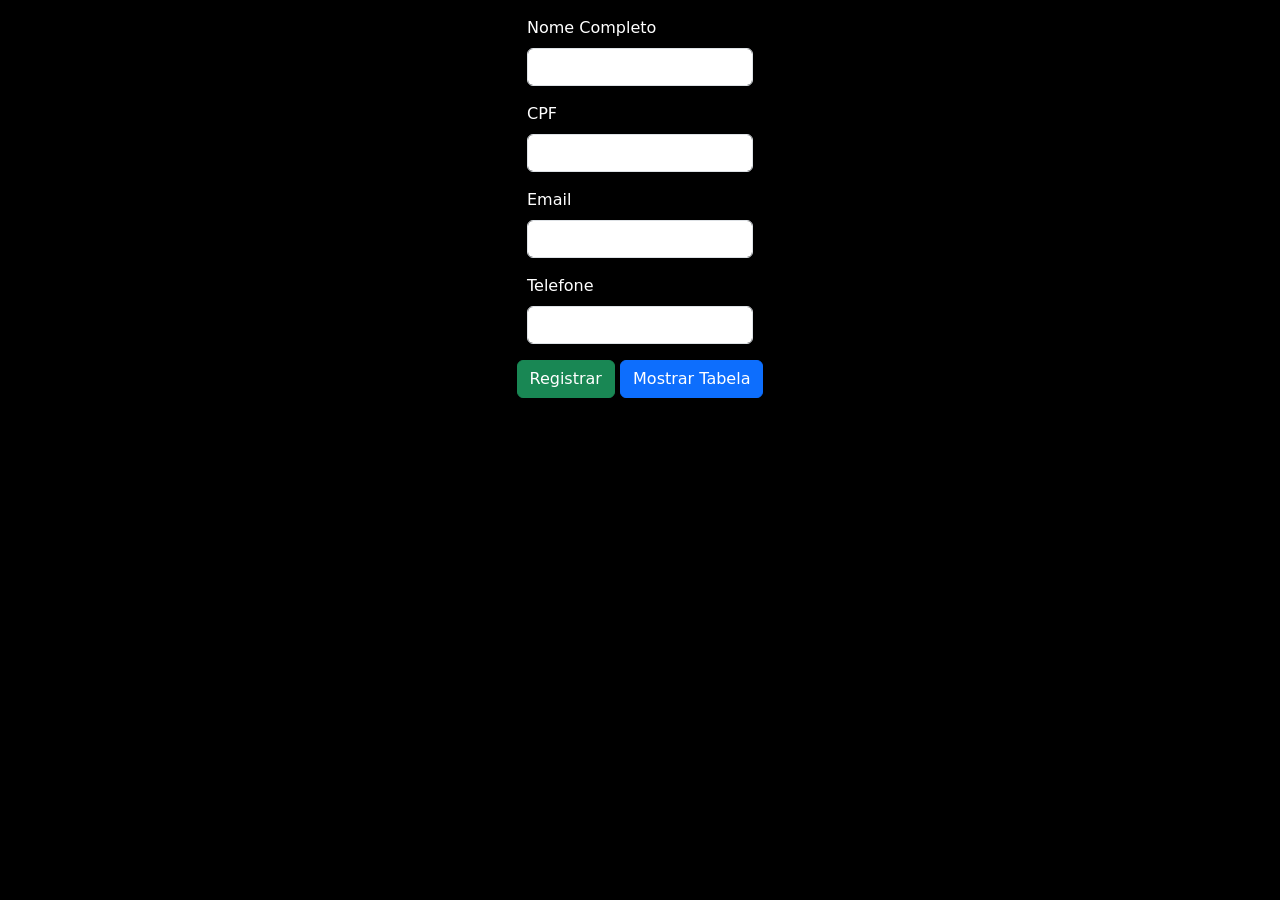
==== index.html @ cb8038ac "inicial commit" ====
<!DOCTYPE html>
<html lang="pt-br">
<head>
    <meta charset="UTF-8">
    <meta http-equiv="X-UA-Compatible" content="IE=edge">
    <meta name="viewport" content="width=device-width, initial-scale=1.0">
    <link href="https://cdn.jsdelivr.net/npm/bootstrap@5.1.3/dist/css/bootstrap.min.css" rel="stylesheet" integrity="sha384-1BmE4kWBq78iYhFldvKuhfTAU6auU8tT94WrHftjDbrCEXSU1oBoqyl2QvZ6jIW3" crossorigin="anonymous">
    <link rel="icon" href="https://api.iconify.design/vscode-icons:file-type-js-official.svg">
    <link rel="stylesheet" href="./assets/css/style.css">
    <title>Atividade JavaScript | Trainee Praxis</title>
</head>




<body>
    <main class="formulario">
        <form id="meuForm" class="formulario__registrar">
            <div class="mb-3">
                <label class="form-label">Nome Completo</label>
                <input id="campoNome" type="text" class="form-control borda__verde">
            </div>
            <div class="mb-3">
              <label class="form-label">CPF</label>
              <input id="campoCPF" type="text" class="form-control" maxlength="14">
            </div>
            <div class="mb-3">
              <label class="form-label">Email</label>
              <input id="campoEmail" type="email" class="form-control">
            </div>
            <div class="mb-3">
              <label class="form-label">Telefone</label>
              <input id="campoTelefone" type="text" class="form-control" maxlength="14">
            </div>
            <div>
                <button onclick="adicionar()" id="botaoRegistrar" class="btn btn-success">Registrar</button>
                <button onclick="toggleTable()" class="btn btn-primary">Mostrar Tabela</button>
            </div>
        </form>
            </main>
    <section>     
     <table id="minhaTabela" class="esconder table table-secondary table-hover table-bordered">
            <thead>
              <tr>
                <th scope="col">#</th>
                <th scope="col">Nome Completo</th>
                <th scope="col">CPF</th>
                <th scope="col">Email</th>
                <th scope="col">Telefone</th>
              </tr>
            </thead>
            <tbody id="corpoTabela">
              <tr>
                <th scope="row">1</th>
                <td>Pedro Antonio de Santos</td>
                <td>123.456.789-00</td>
                <td>pedro@gmail.com</td>
                <td>(71) 9912-4030</td>
              </tr>
              
            </tbody>
          </table>
    </section>
    <!-- Não remova o script abaixo: -->
    <script src="./assets/js/prevencao.js"></script> 
</body>
</html>
---- assets/css/style.css ----
body{
    background-color: black;
}

.formulario{
    align-items: center;
    width: 100vw;
    display: flex;
    flex-direction: column;
    margin: 1rem 0rem;
}

.formulario__registrar, .formulario__corrigir{
    align-items: center;
    display: flex;
    flex-direction: column;
    width: 50vw;
}

.esconder{
    display: none;
}

.form-label{
    color: white;
}
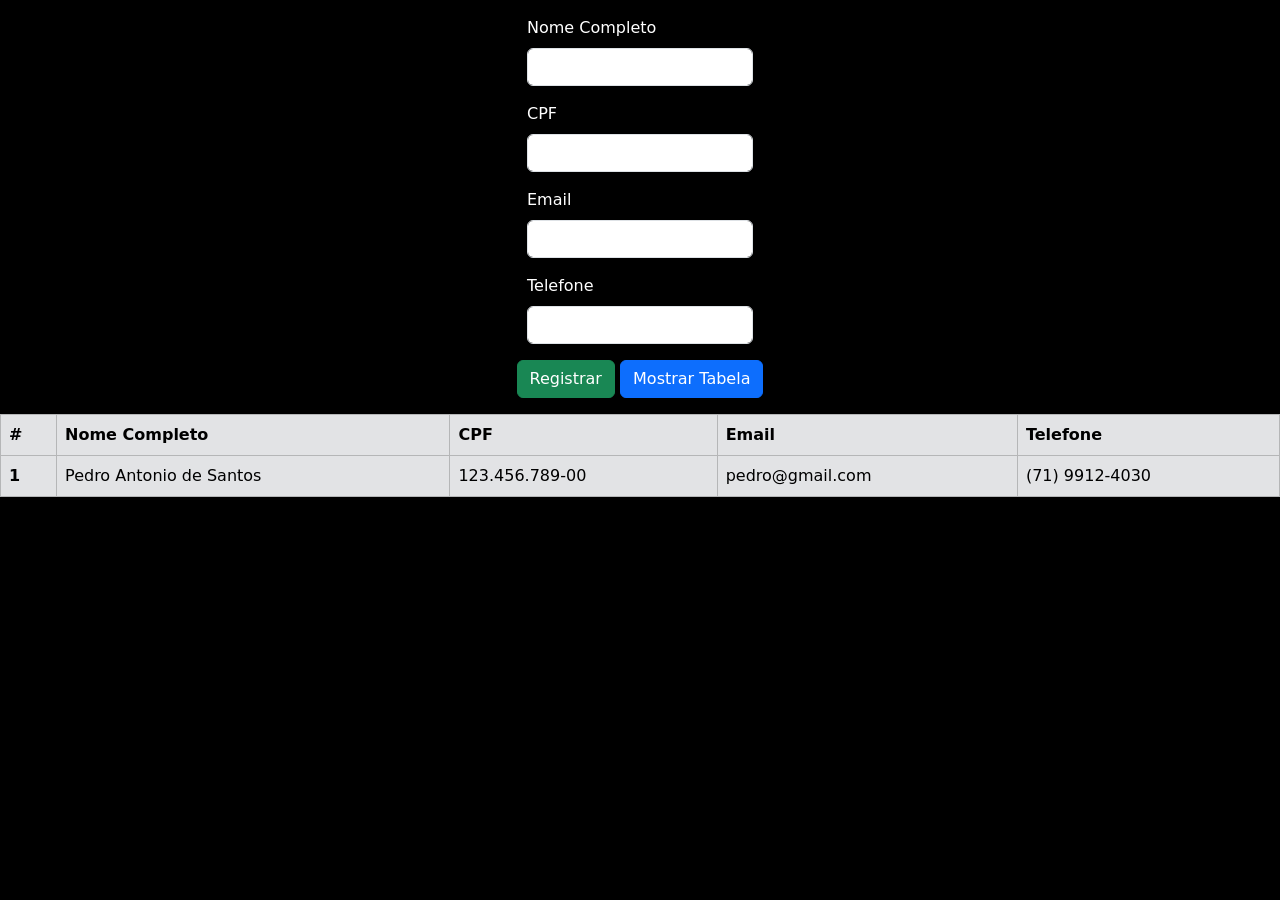
==== commit 53e96ed2: "Task js com corrigir e excluir" ====
--- a/index.html
+++ b/index.html
@@ -9,13 +9,13 @@
     <link rel="stylesheet" href="./assets/css/style.css">
     <title>Atividade JavaScript | Trainee Praxis</title>
 </head>
-
-
-
-
-<body>
-    <main class="formulario">
-        <form id="meuForm" class="formulario__registrar">
+<style>
+  tr.selected{
+    background-color: greenyellow;
+  }
+</style>
+  <main class="formulario">
+        <form class="formulario__registrar" id="meuFormRegistrar">
             <div class="mb-3">
                 <label class="form-label">Nome Completo</label>
                 <input id="campoNome" type="text" class="form-control borda__verde">
@@ -33,13 +33,35 @@
               <input id="campoTelefone" type="text" class="form-control" maxlength="14">
             </div>
             <div>
-                <button onclick="adicionar()" id="botaoRegistrar" class="btn btn-success">Registrar</button>
-                <button onclick="toggleTable()" class="btn btn-primary">Mostrar Tabela</button>
+                <button id="botaoRegistrar" class="btn btn-success">Registrar</button>
+                <button onclick="toggleTabela()" id="botaoMostrar" class="btn btn-primary">Mostrar Tabela</button>
             </div>
         </form>
-            </main>
-    <section>     
-     <table id="minhaTabela" class="esconder table table-secondary table-hover table-bordered">
+        <form class="formulario__corrigir esconder" id="meuFormCorrigir">
+            <div class="mb-3">
+                <label class="form-label">Nome Completo</label>
+                <input id="corrigirNome" type="text" class="form-control">
+            </div>
+            <div class="mb-3">
+              <label class="form-label">CPF</label>
+              <input id="corrigirCPF" type="text" class="form-control" maxlength="14">
+            </div>
+            <div class="mb-3">
+              <label class="form-label">Email</label>
+              <input id="corrigirEmail" type="email" class="form-control">
+            </div>
+            <div class="mb-3">
+              <label class="form-label">Telefone</label>
+              <input id="corrigirTelefone" type="text" class="form-control" maxlength="14">
+            </div>
+            <div>
+              <button id="botaoCorrigir" class="btn btn-warning">Corrigir</button>
+              <button id="botaoExcluir"  class="btn btn-danger">Excluir linha</button>
+              </div>
+        </form>
+    </main>
+    <section>
+        <table id="minhaTabela" class="table table-secondary table-hover table-bordered">
             <thead>
               <tr>
                 <th scope="col">#</th>
@@ -52,15 +74,14 @@
             <tbody id="corpoTabela">
               <tr>
                 <th scope="row">1</th>
-                <td>Pedro Antonio de Santos</td>
-                <td>123.456.789-00</td>
-                <td>pedro@gmail.com</td>
-                <td>(71) 9912-4030</td>
+                <td value="Nome">Pedro Antonio de Santos</td>
+                <td value="CPF">123.456.789-00</td>
+                <td value="Email">pedro@gmail.com</td>
+                <td value="Telefone">(71) 9912-4030</td>
               </tr>
-              
             </tbody>
           </table>
-    </section>
+    </section>    
     <!-- Não remova o script abaixo: -->
     <script src="./assets/js/prevencao.js"></script> 
 </body>
